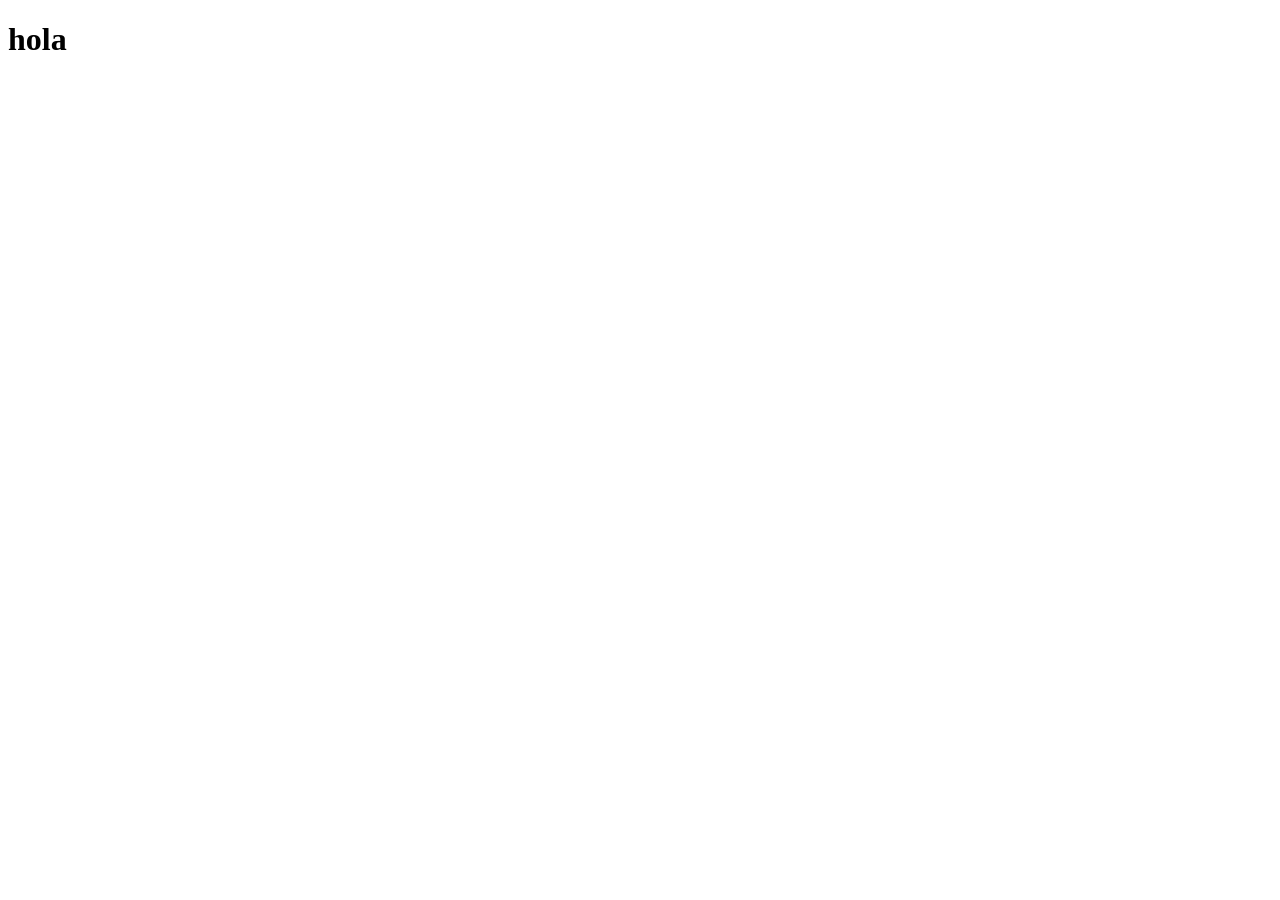
==== proyecto/index.html @ 855e0bb8 "prueba borrar" ====
<!DOCTYPE html>
<html lang="en">
<head>
    <meta charset="UTF-8">
    <meta name="viewport" content="width=device-width, initial-scale=1.0">
    <title>Document</title>
</head>
<body>
    <h1>hola</h1>
</body>
</html>
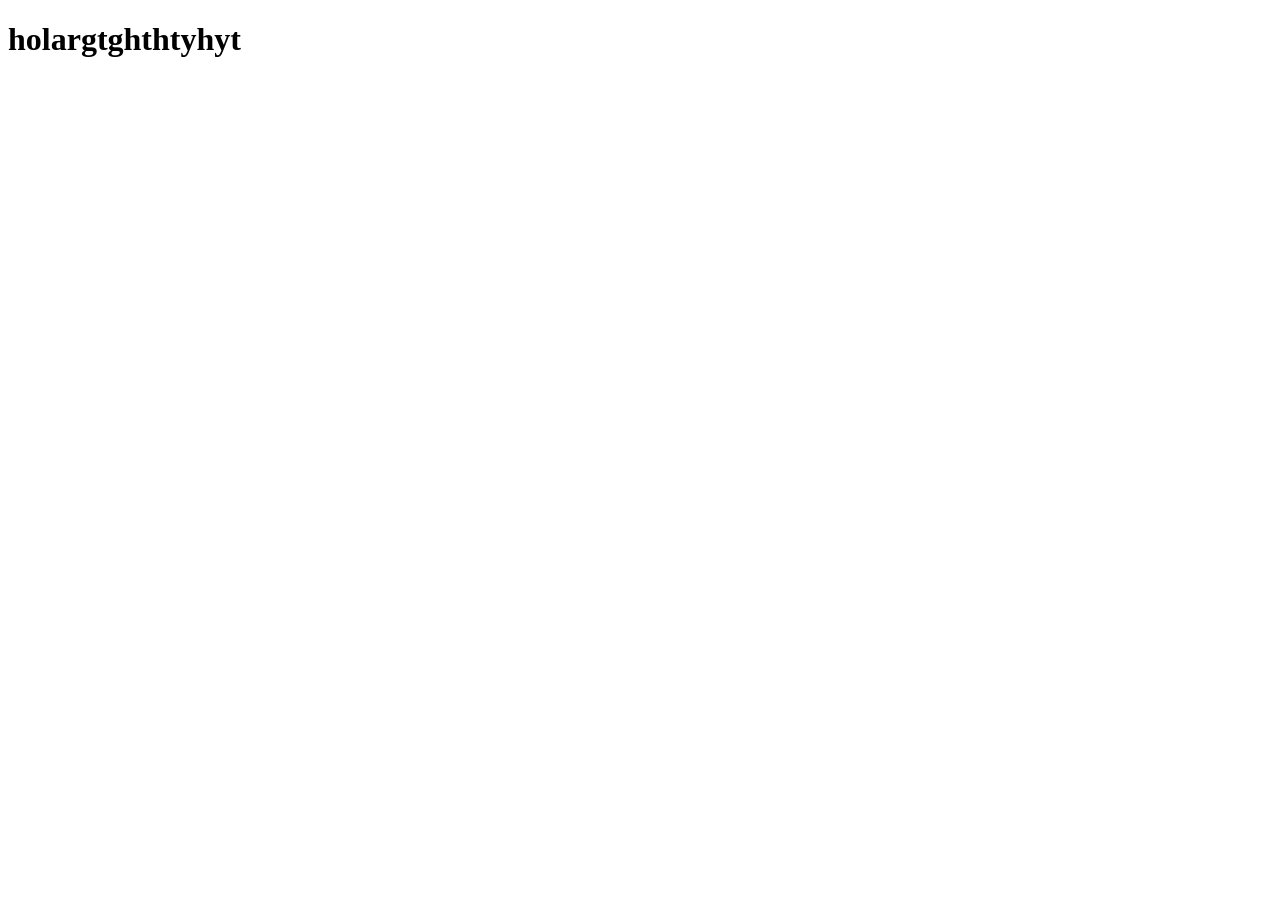
==== commit 5143cad6: "prueba borrar" ====
--- a/proyecto/index.html
+++ b/proyecto/index.html
@@ -6,6 +6,6 @@
     <title>Document</title>
 </head>
 <body>
-    <h1>hola</h1>
+    <h1>holargtghthtyhyt</h1>
 </body>
 </html>
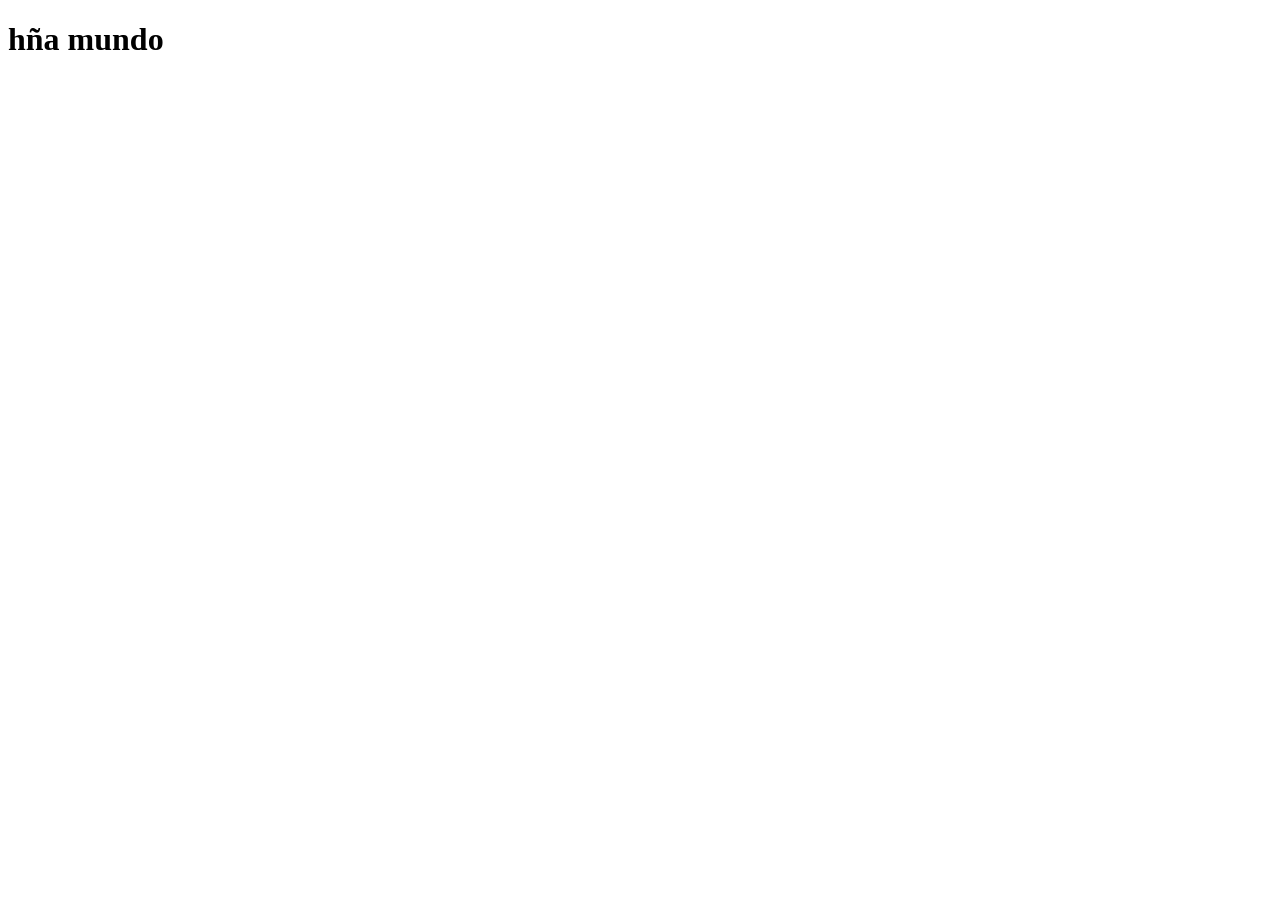
==== commit a57f6cd2: "borarra aaa" ====
--- a/proyecto/index.html
+++ b/proyecto/index.html
@@ -6,6 +6,6 @@
     <title>Document</title>
 </head>
 <body>
-    <h1>holargtghthtyhyt</h1>
+    <h1>hña mundo</h1>
 </body>
 </html>
